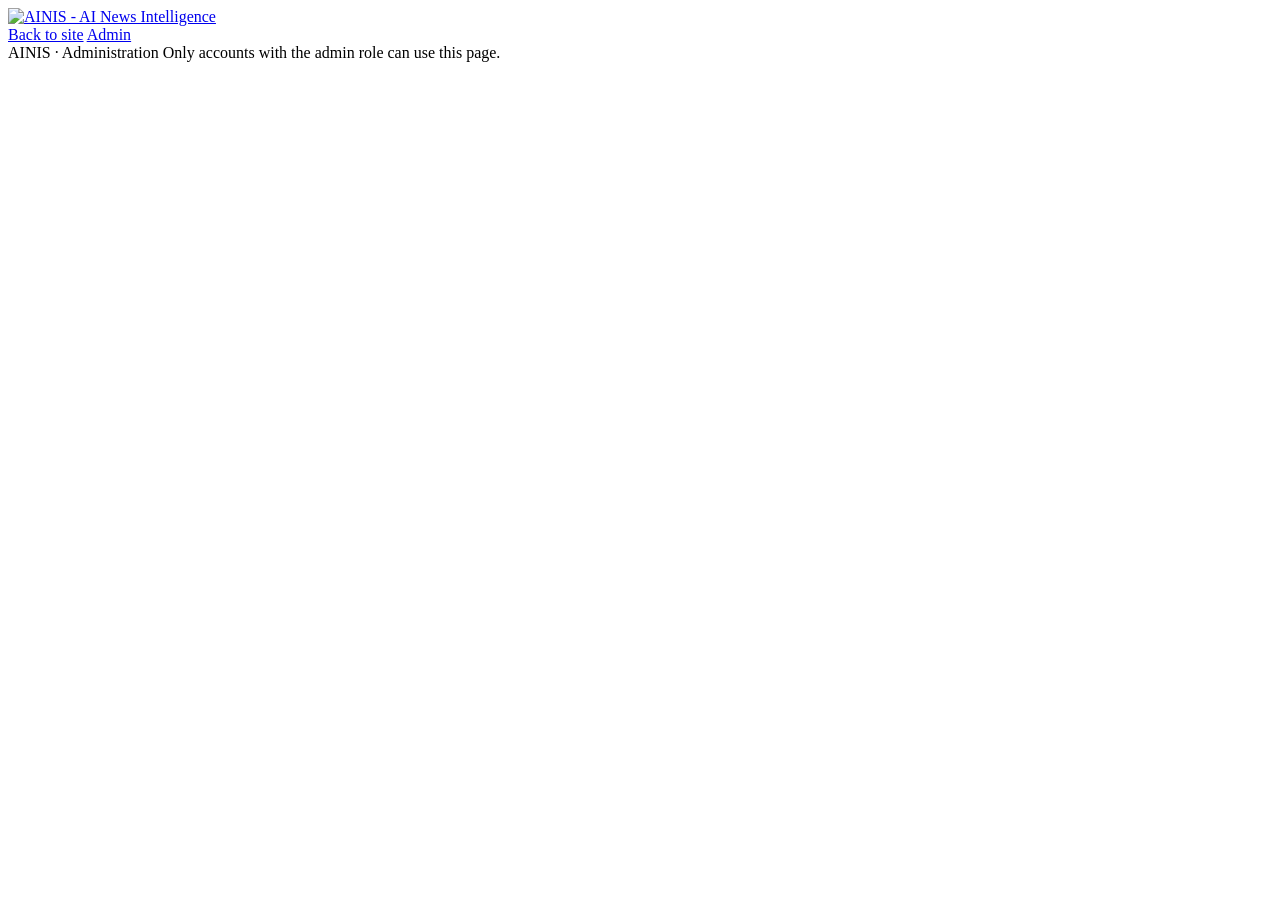
==== app/static/admin/index.html @ 5e3532a6 "feat(ui): login/register dialog and cookie-based admin page, drop token UI" ====
<!doctype html>
<html lang="en">
<head>
  <meta charset="utf-8">
  <meta name="viewport" content="width=device-width, initial-scale=1">
  <title>Admin · AINIS</title>
  <link rel="icon" href="data:,">
  <link rel="stylesheet" href="/static/style.css">
  <script type="module" src="/static/admin/admin.js"></script>
</head>
<body>
  <header class="topbar">
    <a class="brand" href="/">
      <img class="brand-logo" src="/static/img/logo.png" alt="AINIS - AI News Intelligence" width="280" height="58">
    </a>
    <nav class="nav" aria-label="Main">
      <a class="nav-link" href="/">Back to site</a>
      <a class="nav-link active" href="/admin/" aria-current="page">Admin</a>
    </nav>
    <div class="account" id="account"></div>
  </header>

  <main id="admin" class="app" tabindex="-1">
    <noscript><p class="noscript">The admin page needs JavaScript.</p></noscript>
  </main>

  <footer class="footer">
    <span>AINIS · Administration</span>
    <span>Only accounts with the admin role can use this page.</span>
  </footer>
</body>
</html>
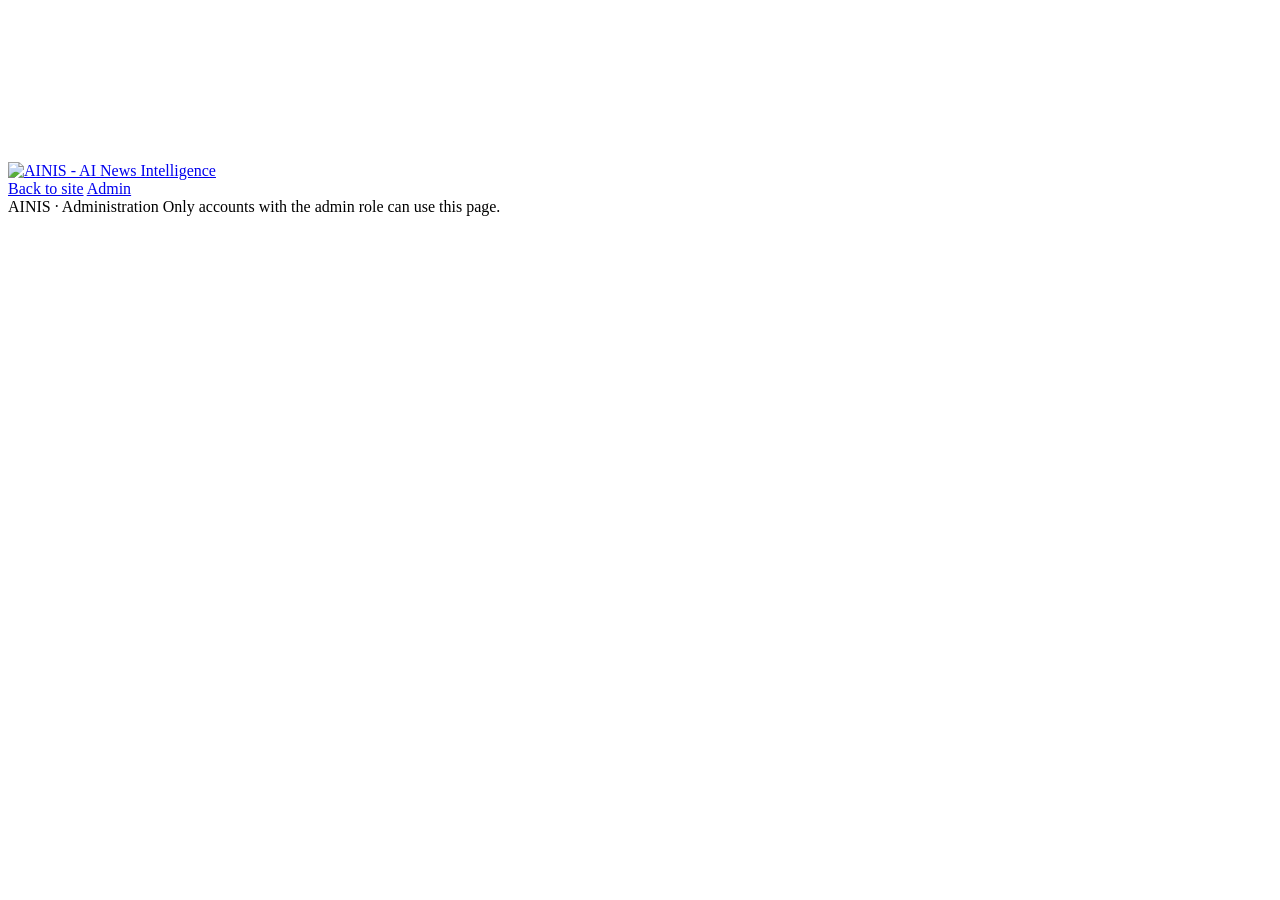
==== commit 01729456: "feat(ui): design tokens, subtle motion, toast, skeleton loading, reduced-motion support" ====
--- a/app/static/admin/index.html
+++ b/app/static/admin/index.html
@@ -9,6 +9,15 @@
   <script type="module" src="/static/admin/admin.js"></script>
 </head>
 <body>
+  <!-- Static icons, used with <use href="#icon-..."> (no icon library, nothing downloaded). -->
+  <svg class="sprite" aria-hidden="true" focusable="false">
+    <symbol id="icon-empty" viewBox="0 0 48 48">
+      <g fill="none" stroke="currentColor" stroke-width="2.5" stroke-linecap="round" stroke-linejoin="round">
+        <path d="M6 28 12 10h24l6 18v10a2 2 0 0 1-2 2H8a2 2 0 0 1-2-2Z"/>
+        <path d="M6 28h10l3 5h10l3-5h10"/>
+      </g>
+    </symbol>
+  </svg>
   <header class="topbar">
     <a class="brand" href="/">
       <img class="brand-logo" src="/static/img/logo.png" alt="AINIS - AI News Intelligence" width="280" height="58">
